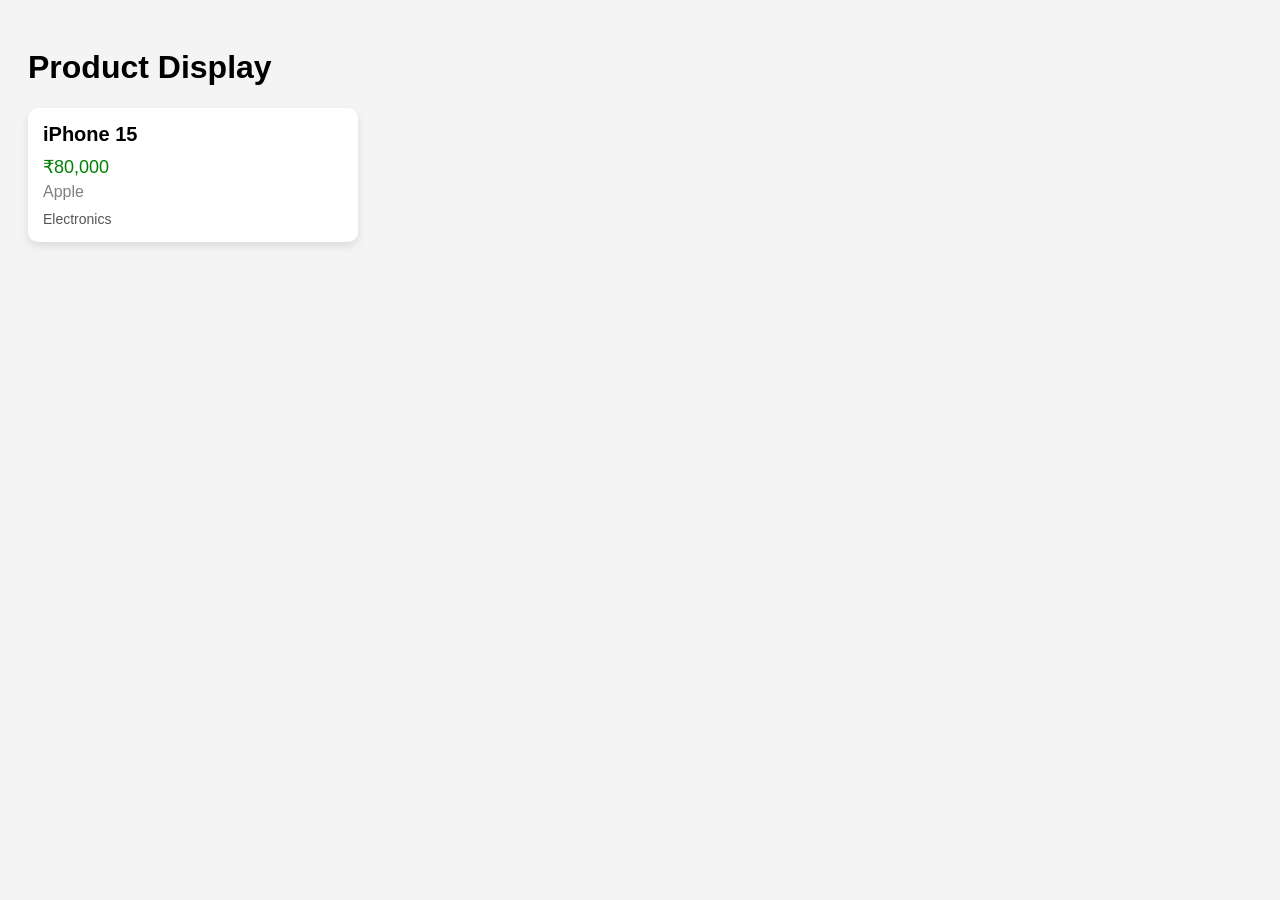
==== frontend/public/product.html @ 1601d340 "Add static product tile page using HTML" ====
<!DOCTYPE html>
<html lang="en">
<head>
  <meta charset="UTF-8" />
  <meta name="viewport" content="width=device-width, initial-scale=1.0"/>
  <title>Product Page</title>

  <style>
    body {
      font-family: Arial, sans-serif;
      background-color: #f4f4f4;
      padding: 20px;
    }

    .product-tile {
      width: 300px;
      background: white;
      padding: 15px;
      border-radius: 10px;
      box-shadow: 0 4px 8px rgba(0,0,0,0.1);
    }

    .product-title {
      font-size: 20px;
      font-weight: bold;
    }

    .product-price {
      color: green;
      font-size: 18px;
      margin-top: 10px;
    }

    .product-brand {
      color: gray;
      margin-top: 5px;
    }

    .product-category {
      margin-top: 10px;
      font-size: 14px;
      color: #555;
    }
  </style>
</head>

<body>

  <h1>Product Display</h1>

  <div class="product-tile">
    <div class="product-title">iPhone 15</div>
    <div class="product-price">₹80,000</div>
    <div class="product-brand">Apple</div>
    <div class="product-category">Electronics</div>
  </div>

</body>
</html>
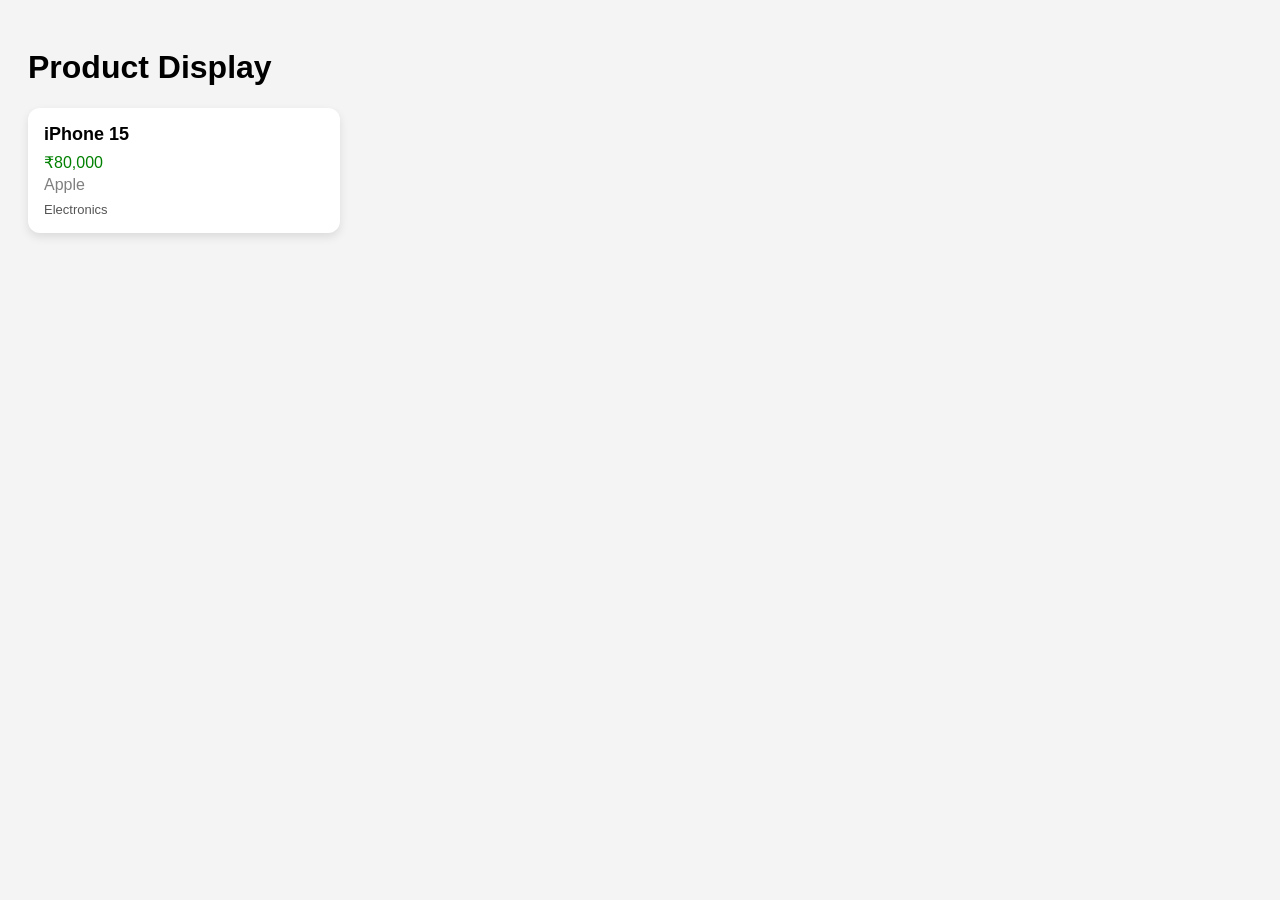
==== commit a4c6edee: "Add external CSS styling for product tile" ====
--- a/frontend/public/product.html
+++ b/frontend/public/product.html
@@ -5,54 +5,22 @@
   <meta name="viewport" content="width=device-width, initial-scale=1.0"/>
   <title>Product Page</title>
 
-  <style>
-    body {
-      font-family: Arial, sans-serif;
-      background-color: #f4f4f4;
-      padding: 20px;
-    }
-
-    .product-tile {
-      width: 300px;
-      background: white;
-      padding: 15px;
-      border-radius: 10px;
-      box-shadow: 0 4px 8px rgba(0,0,0,0.1);
-    }
-
-    .product-title {
-      font-size: 20px;
-      font-weight: bold;
-    }
-
-    .product-price {
-      color: green;
-      font-size: 18px;
-      margin-top: 10px;
-    }
-
-    .product-brand {
-      color: gray;
-      margin-top: 5px;
-    }
-
-    .product-category {
-      margin-top: 10px;
-      font-size: 14px;
-      color: #555;
-    }
-  </style>
+  <link rel="stylesheet" href="styles/product.css" />
 </head>
 
 <body>
 
   <h1>Product Display</h1>
 
-  <div class="product-tile">
-    <div class="product-title">iPhone 15</div>
-    <div class="product-price">₹80,000</div>
-    <div class="product-brand">Apple</div>
-    <div class="product-category">Electronics</div>
+  <div id="product-container">
+    
+    <div class="product-tile">
+      <div class="product-title">iPhone 15</div>
+      <div class="product-price">₹80,000</div>
+      <div class="product-brand">Apple</div>
+      <div class="product-category">Electronics</div>
+    </div>
+
   </div>
 
 </body>
--- a/frontend/public/styles/product.css
+++ b/frontend/public/styles/product.css
@@ -0,0 +1,50 @@
+body {
+  font-family: Arial, sans-serif;
+  background-color: #f4f4f4;
+  padding: 20px;
+}
+
+/* Container for multiple products */
+#product-container {
+  display: flex;
+  flex-wrap: wrap;
+  gap: 20px;
+}
+
+/* Product Tile */
+.product-tile {
+  width: 280px;
+  background: white;
+  padding: 16px;
+  border-radius: 12px;
+  box-shadow: 0 4px 10px rgba(0,0,0,0.1);
+  transition: transform 0.2s ease;
+}
+
+/* Hover effect */
+.product-tile:hover {
+  transform: translateY(-5px);
+}
+
+/* Content styling */
+.product-title {
+  font-size: 18px;
+  font-weight: bold;
+}
+
+.product-price {
+  color: green;
+  font-size: 16px;
+  margin-top: 8px;
+}
+
+.product-brand {
+  color: gray;
+  margin-top: 4px;
+}
+
+.product-category {
+  margin-top: 8px;
+  font-size: 13px;
+  color: #555;
+}
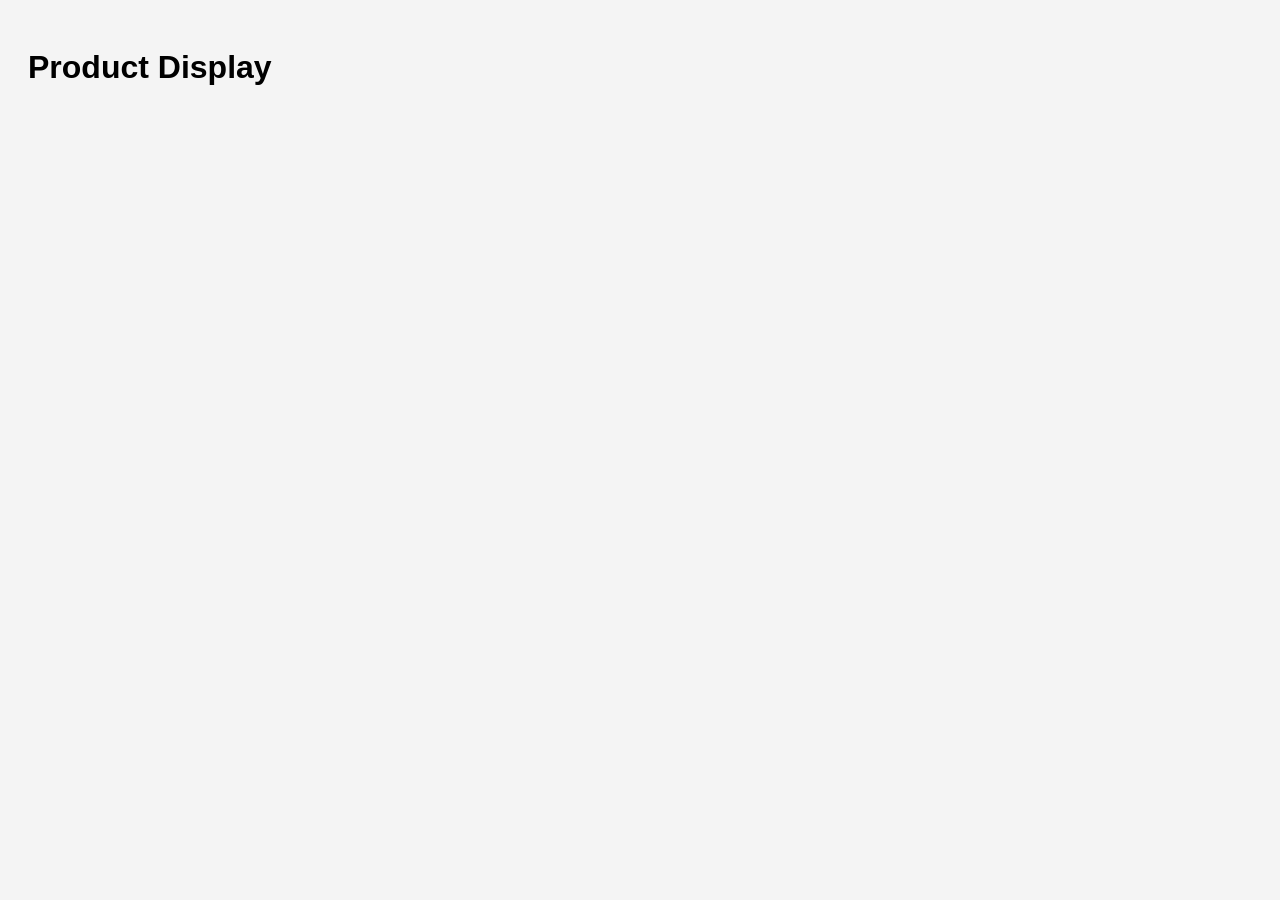
==== commit c29b382c: "Implement dynamic product tiles with API and CSS animations" ====
--- a/frontend/public/product.html
+++ b/frontend/public/product.html
@@ -13,15 +13,46 @@
   <h1>Product Display</h1>
 
   <div id="product-container">
-    
-    <div class="product-tile">
-      <div class="product-title">iPhone 15</div>
-      <div class="product-price">₹80,000</div>
-      <div class="product-brand">Apple</div>
-      <div class="product-category">Electronics</div>
-    </div>
 
   </div>
 
 </body>
+
+<script>
+  const container = document.getElementById("product-container");
+
+  fetch("http://127.0.0.1:8000/products/")
+    .then(response => response.json())
+    .then(data => {
+      const products = data.data;
+
+      console.log("Products:", products);
+
+      // Loop through products
+      products.forEach((product,index) => {
+
+        // Create tile
+        const tile = document.createElement("div");
+        tile.className = "product-tile";
+
+        tile.style.animationDelay = `${index * 0.1}s`;
+        
+        // Fill data
+        tile.innerHTML = `
+          <div class="product-title">${product.name}</div>
+          <div class="product-price">₹${product.price}</div>
+          <div class="product-brand">${product.brand}</div>
+          <div class="product-category">
+            ${product.category ? product.category.title : "No Category"}
+          </div>
+        `;
+
+        // Append to container
+        container.appendChild(tile);
+      });
+    })
+    .catch(error => {
+      console.error("Error:", error);
+    });
+</script>
 </html>
--- a/frontend/public/styles/product.css
+++ b/frontend/public/styles/product.css
@@ -18,12 +18,27 @@
   padding: 16px;
   border-radius: 12px;
   box-shadow: 0 4px 10px rgba(0,0,0,0.1);
-  transition: transform 0.2s ease;
+  
+  /* Animation initial state */
+  opacity: 0;
+  transform: translateY(20px);
+
+  /* Apply animation */
+  animation: fadeInUp 0.5s ease forwards;
 }
 
 /* Hover effect */
 .product-tile:hover {
-  transform: translateY(-5px);
+  transform: translateY(-8px) scale(1.02);
+  box-shadow: 0 8px 20px rgba(0,0,0,0.15);
+}
+
+/* Keyframes */
+@keyframes fadeInUp {
+  to {
+    opacity: 1;
+    transform: translateY(0);
+  }
 }
 
 /* Content styling */
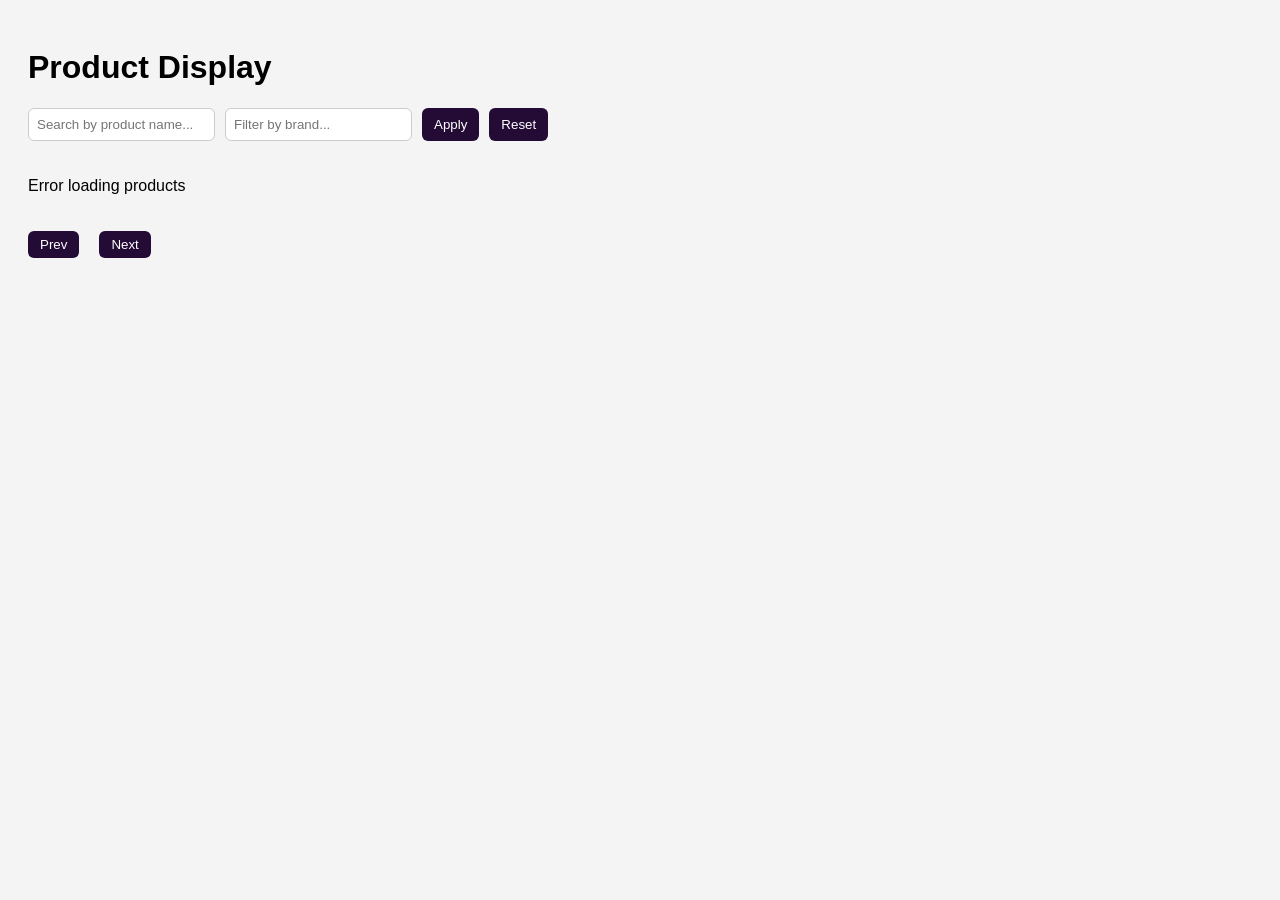
==== commit 0e838e6f: "feat: add product filters, search, and pagination with dynamic rendering" ====
--- a/frontend/public/product.html
+++ b/frontend/public/product.html
@@ -1,58 +1,146 @@
 <!DOCTYPE html>
 <html lang="en">
 <head>
-  <meta charset="UTF-8" />
-  <meta name="viewport" content="width=device-width, initial-scale=1.0"/>
-  <title>Product Page</title>
+    <meta charset="UTF-8" />
+    <meta name="viewport" content="width=device-width, initial-scale=1.0"/>
+    <title>Product Page</title>
 
-  <link rel="stylesheet" href="styles/product.css" />
+    <link rel="stylesheet" href="styles/product.css" />
 </head>
 
 <body>
 
-  <h1>Product Display</h1>
+    <h1>Product Display</h1>
+  
+    <div id="filters">
+        <input 
+            type="text" 
+            id="searchInput" 
+            placeholder="Search by product name..."
+        />
 
-  <div id="product-container">
+        <input 
+            type="text" 
+            id="brandInput" 
+            placeholder="Filter by brand..."
+        />
 
-  </div>
+        <button onclick="applyFilters()">Apply</button>
+        <button onclick="resetFilters()">Reset</button>
+    </div>
+
+    <div id="product-container">
+    </div>
+    <div id="pagination">
+        <button onclick="prevPage()">Prev</button>
+        <span id="pageInfo"></span>
+        <button onclick="nextPage()">Next</button>
+    </div>
+
+    <script>
+        let currentPage = 1;
+        let limit = 6; 
+        let totalPages = 1;
+        const container = document.getElementById("product-container");
+        function fetchProducts(query = "") {
+            container.innerHTML = "<p>Loading products...</p>";
+            
+            fetch(`http://127.0.0.1:8000/products/?page=${currentPage}&limit=${limit}${query}`)
+                .then(response => response.json())
+                .then(data => {
+                    const products = data.data;
+                    const total = data.total;
+                    totalPages = Math.ceil(total / limit);
+                    container.innerHTML = "";
+
+                    if (!products || products.length === 0) {
+                        container.innerHTML = "<p>No products found</p>";
+                        return;
+                    }
+                    
+                    console.log("Products:", products);
+
+                    // Loop through products
+                    products.forEach((product,index) => {
+
+                        // Create tile
+                        const tile = document.createElement("div");
+                        tile.className = "product-tile";
+
+                        tile.style.animationDelay = `${index * 0.1}s`;
+                        
+                        // Fill data
+                        tile.innerHTML = `
+                        <div class="product-title">${product.name}</div>
+                        <div class="product-price">₹${product.price.toLocaleString("en-IN")}</div>
+                        <div class="product-brand">${product.brand}</div>
+                        <div class="product-category">
+                            ${product.category ? product.category.title : "No Category"}
+                        </div>
+                        `;
+
+                        // Append to container
+                        container.appendChild(tile);
+                    });
+                    updatePaginationUI();
+                })
+                .catch(error => {
+                    console.error("Error:", error);
+                    container.innerHTML = "<p>Error loading products</p>";
+                });
+        }
+
+        // Apply filters
+        function applyFilters() {
+            currentPage = 1;
+            const name = document.getElementById("searchInput").value.trim();
+            const brand = document.getElementById("brandInput").value.trim();
+
+            let params = [];
+
+            if (name) params.push(`name=${encodeURIComponent(name)}`);
+            if (brand) params.push(`brand=${encodeURIComponent(brand)}`);
+
+            const query = params.length ? `?${params.join("&")}` : "";
+            fetchProducts(query);
+        }
+
+        // Reset filters
+        function resetFilters() {
+            document.getElementById("searchInput").value = "";
+            document.getElementById("brandInput").value = "";
+
+            fetchProducts();
+        }
+
+        function updatePaginationUI() {
+            document.getElementById("pageInfo").innerText =
+                `Page ${currentPage} of ${totalPages}`;
+
+            document.querySelector("#pagination button:first-child").disabled =
+                currentPage === 1;
+
+            document.querySelector("#pagination button:last-child").disabled =
+                currentPage === totalPages;
+            }
+
+            function nextPage() {
+            if (currentPage < totalPages) {
+                currentPage++;
+                applyFilters(); // keep filters + pagination
+            }
+            }
+
+            function prevPage() {
+            if (currentPage > 1) {
+                currentPage--;
+                applyFilters();
+            }
+            }
+
+        // Initial load
+        fetchProducts();
+    </script>
 
 </body>
-
-<script>
-  const container = document.getElementById("product-container");
-
-  fetch("http://127.0.0.1:8000/products/")
-    .then(response => response.json())
-    .then(data => {
-      const products = data.data;
-
-      console.log("Products:", products);
-
-      // Loop through products
-      products.forEach((product,index) => {
-
-        // Create tile
-        const tile = document.createElement("div");
-        tile.className = "product-tile";
-
-        tile.style.animationDelay = `${index * 0.1}s`;
-        
-        // Fill data
-        tile.innerHTML = `
-          <div class="product-title">${product.name}</div>
-          <div class="product-price">₹${product.price}</div>
-          <div class="product-brand">${product.brand}</div>
-          <div class="product-category">
-            ${product.category ? product.category.title : "No Category"}
-          </div>
-        `;
-
-        // Append to container
-        container.appendChild(tile);
-      });
-    })
-    .catch(error => {
-      console.error("Error:", error);
-    });
-</script>
 </html>
--- a/frontend/public/styles/product.css
+++ b/frontend/public/styles/product.css
@@ -13,12 +13,14 @@
 
 /* Product Tile */
 .product-tile {
+  cursor: pointer;
   width: 280px;
   background: white;
   padding: 16px;
   border-radius: 12px;
   box-shadow: 0 4px 10px rgba(0,0,0,0.1);
-  
+  transition: transform 0.2s ease, box-shadow 0.2s ease;
+
   /* Animation initial state */
   opacity: 0;
   transform: translateY(20px);
@@ -62,4 +64,50 @@
   margin-top: 8px;
   font-size: 13px;
   color: #555;
+}
+
+#filters {
+  margin-bottom: 20px;
+  display: flex;
+  gap: 10px;
+}
+
+#filters input {
+  padding: 8px;
+  border-radius: 6px;
+  border: 1px solid #ccc;
+}
+
+#filters button {
+  padding: 8px 12px;
+  border: none;
+  background-color: #240b36;
+  color: white;
+  border-radius: 6px;
+  cursor: pointer;
+}
+
+#filters button:hover {
+  background-color: #3a1c5c;
+}
+
+#pagination {
+  margin-top: 20px;
+  display: flex;
+  gap: 10px;
+  align-items: center;
+}
+
+#pagination button {
+  padding: 6px 12px;
+  border: none;
+  background-color: #240b36;
+  color: white;
+  border-radius: 6px;
+  cursor: pointer;
+}
+
+#pagination button:disabled {
+  background-color: #aaa;
+  cursor: not-allowed;
 }
